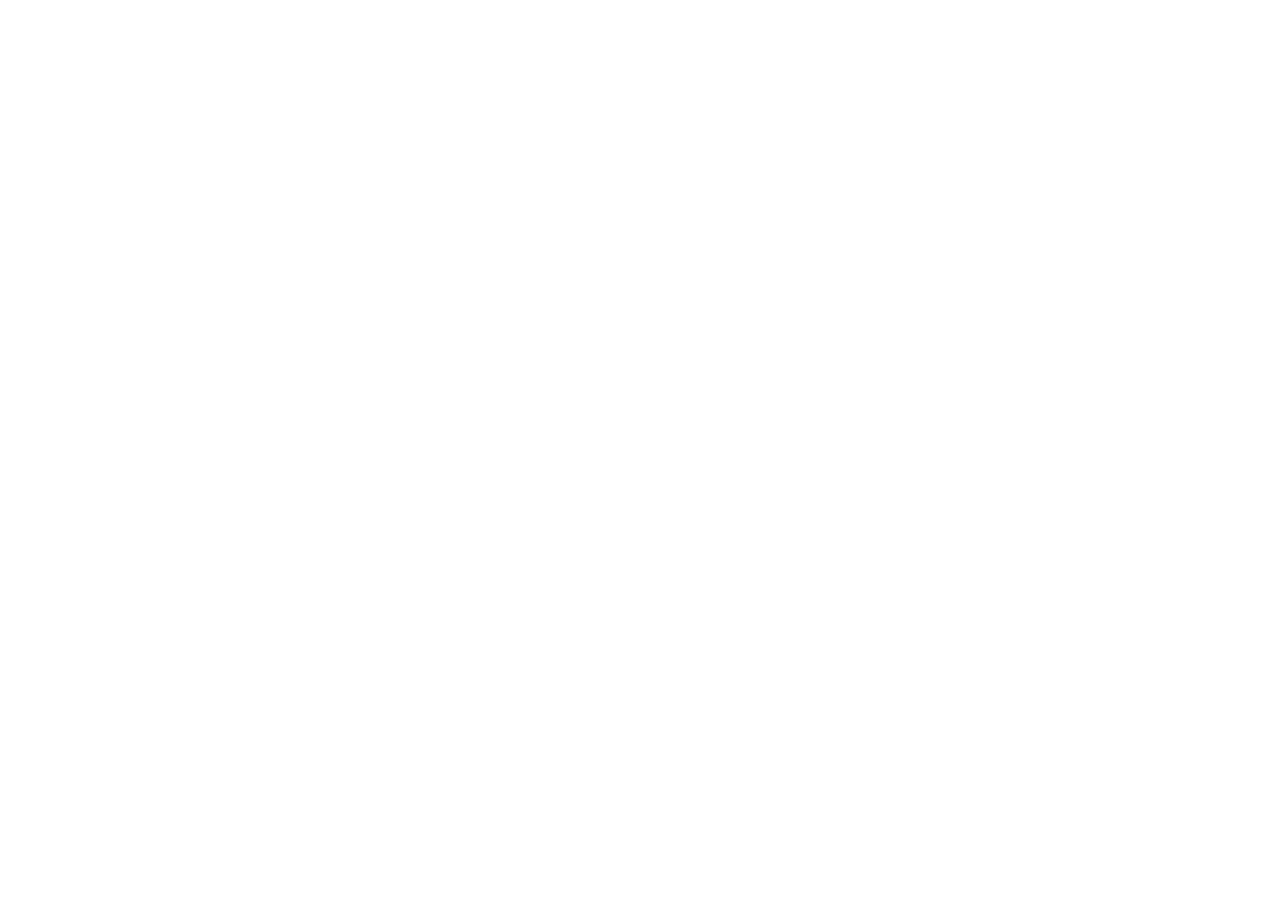
==== index.html @ 011cb474 "initial commit" ====
<!doctype html>
<html lang="en">
  <head>
    <title></title>
    <!-- Required meta tags -->
    <meta charset="utf-8">
    <meta name="viewport" content="width=device-width, initial-scale=1, shrink-to-fit=no">

    <!-- Bootstrap CSS -->
    <link rel="stylesheet" href="https://stackpath.bootstrapcdn.com/bootstrap/4.3.1/css/bootstrap.min.css" integrity="sha384-ggOyR0iXCbMQv3Xipma34MD+dH/1fQ784/j6cY/iJTQUOhcWr7x9JvoRxT2MZw1T" crossorigin="anonymous">
  </head>
  <body>
      
    <!-- Optional JavaScript -->
    <!-- jQuery first, then Popper.js, then Bootstrap JS -->
    <script src="https://code.jquery.com/jquery-3.3.1.slim.min.js" integrity="sha384-q8i/X+965DzO0rT7abK41JStQIAqVgRVzpbzo5smXKp4YfRvH+8abtTE1Pi6jizo" crossorigin="anonymous"></script>
    <script src="https://cdnjs.cloudflare.com/ajax/libs/popper.js/1.14.7/umd/popper.min.js" integrity="sha384-UO2eT0CpHqdSJQ6hJty5KVphtPhzWj9WO1clHTMGa3JDZwrnQq4sF86dIHNDz0W1" crossorigin="anonymous"></script>
    <script src="https://stackpath.bootstrapcdn.com/bootstrap/4.3.1/js/bootstrap.min.js" integrity="sha384-JjSmVgyd0p3pXB1rRibZUAYoIIy6OrQ6VrjIEaFf/nJGzIxFDsf4x0xIM+B07jRM" crossorigin="anonymous"></script>
  </body>
</html>
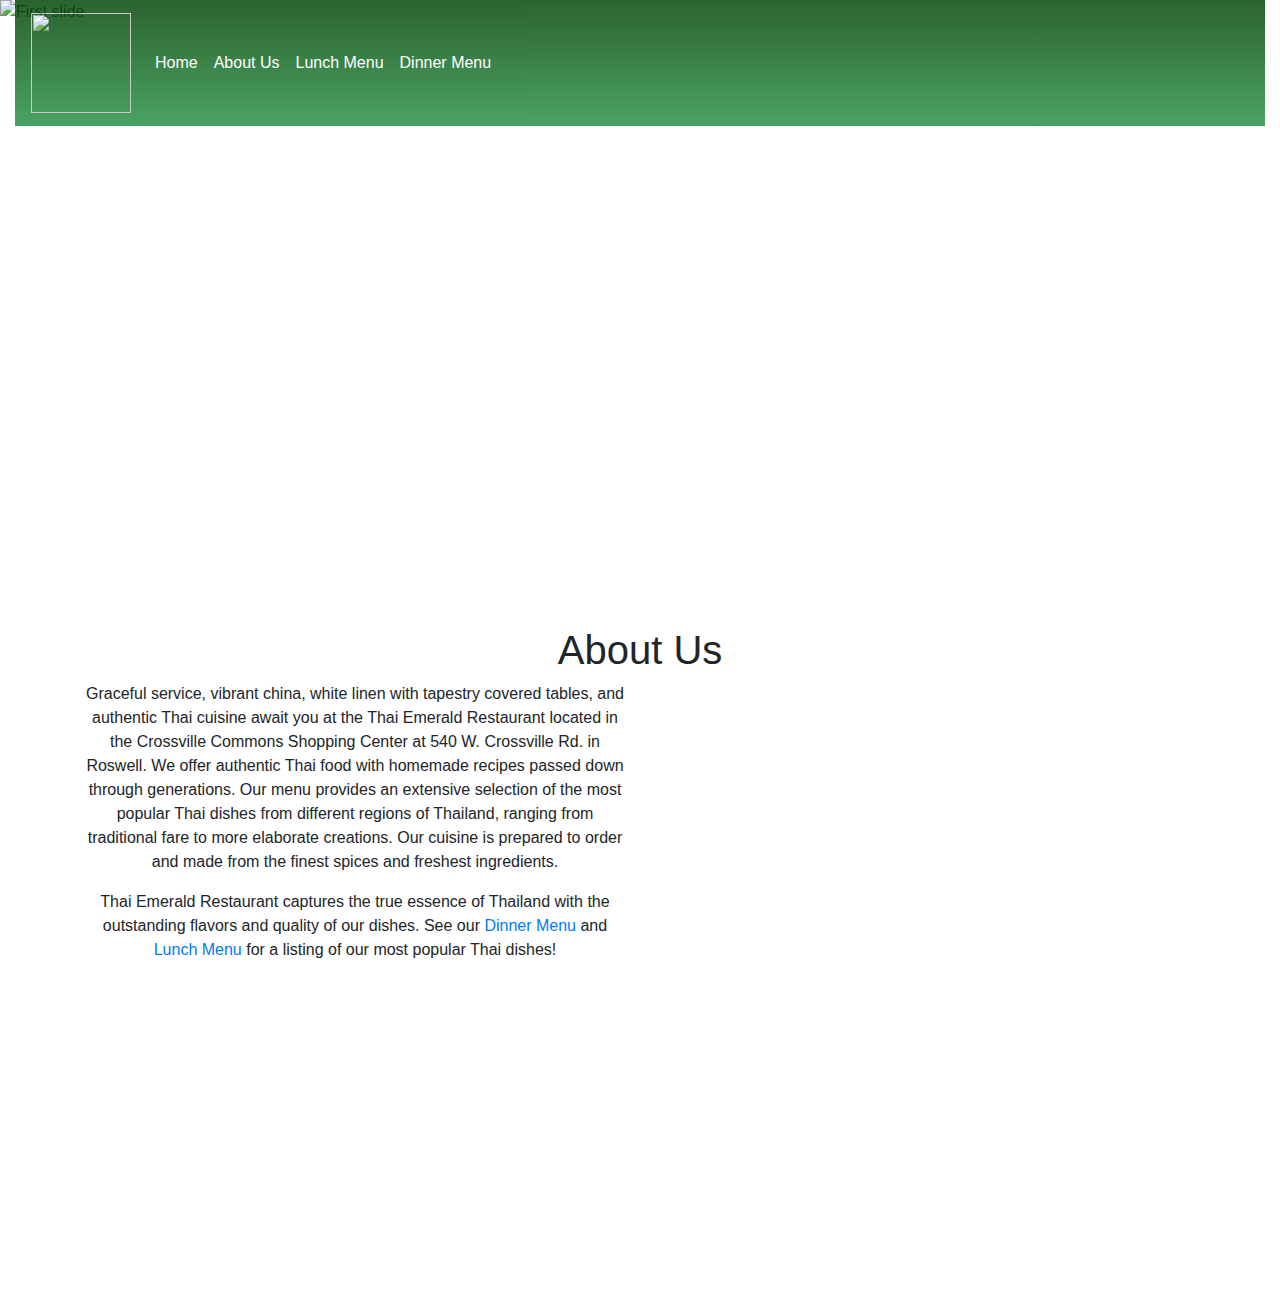
==== commit 2d64f888: "index and about us done" ====
--- a/index.html
+++ b/index.html
@@ -1,13 +1,14 @@
 <!doctype html>
 <html lang="en">
   <head>
-    <title></title>
+    <title>Thai Emerald</title>
     <!-- Required meta tags -->
     <meta charset="utf-8">
     <meta name="viewport" content="width=device-width, initial-scale=1, shrink-to-fit=no">
 
     <!-- Bootstrap CSS -->
     <link rel="stylesheet" href="https://stackpath.bootstrapcdn.com/bootstrap/4.3.1/css/bootstrap.min.css" integrity="sha384-ggOyR0iXCbMQv3Xipma34MD+dH/1fQ784/j6cY/iJTQUOhcWr7x9JvoRxT2MZw1T" crossorigin="anonymous">
+    <link rel="stylesheet" href="css/mystyles.css">
   </head>
   <body>
       
@@ -16,5 +17,57 @@
     <script src="https://code.jquery.com/jquery-3.3.1.slim.min.js" integrity="sha384-q8i/X+965DzO0rT7abK41JStQIAqVgRVzpbzo5smXKp4YfRvH+8abtTE1Pi6jizo" crossorigin="anonymous"></script>
     <script src="https://cdnjs.cloudflare.com/ajax/libs/popper.js/1.14.7/umd/popper.min.js" integrity="sha384-UO2eT0CpHqdSJQ6hJty5KVphtPhzWj9WO1clHTMGa3JDZwrnQq4sF86dIHNDz0W1" crossorigin="anonymous"></script>
     <script src="https://stackpath.bootstrapcdn.com/bootstrap/4.3.1/js/bootstrap.min.js" integrity="sha384-JjSmVgyd0p3pXB1rRibZUAYoIIy6OrQ6VrjIEaFf/nJGzIxFDsf4x0xIM+B07jRM" crossorigin="anonymous"></script>
+    
+    <div class="container-fluid">
+      <nav class="navbar navbar-expand-lg sticky-top">
+        <a class="navbar-brand" href="index.html">
+          <img src="https://thaiemeraldrestaurant.com/8-23-11Pics/logo9-2-11.png" height="100" width="100" alt="">
+        </a>
+        <button class="navbar-toggler" type="button" data-toggle="collapse" data-target="#navbarNavAltMarkup" aria-controls="navbarNavAltMarkup" aria-expanded="false" aria-label="Toggle navigation">
+          <span class="navbar-toggler-icon"></span>
+        </button>
+        <div class="collapse navbar-collapse" id="navbarNavAltMarkup">
+          <div class="navbar-nav">
+            <a class="nav-item nav-link active" href="index.html">Home <span class="sr-only">(current)</span></a>
+            <a class="nav-item nav-link" href="#aboutUs">About Us</a>
+            <a class="nav-item nav-link" href="lunchMenu.html">Lunch Menu</a>
+            <a class="nav-item nav-link" href="dinnerMenu.html">Dinner Menu</a>
+          </div>
+        </div>
+      </nav>
+      <div id="carouselControls" class="carousel slide fixed-top" data-ride="carousel">
+        <div class="carousel-inner">
+          <div class="carousel-item active">
+            <img class="d-block w-100 h-75" src="https://www.exploregeorgia.org/sites/default/files/styles/listing_slideshow/public/listing_images/profile/21106/337931994a8efad7fb5283e663997867_16266014_1328364413850248_7897843814373006349_n.jpg?itok=p5ZWf_7m" alt="First slide">
+          </div>
+          <div class="carousel-item">
+            <img class="d-block w-100 h-75" src="https://raster-static.postmates.com/?url=com.postmates.img.prod.s3.amazonaws.com/4e051d93-f04d-457f-8f63-97b8552130aa/orig.jpg&quality=90&w=1500&h=900&mode=crop&format=jpg&v=4" alt="Second slide">
+          </div>
+          <div class="carousel-item">
+            <img class="d-block w-100 h-75" src="https://www.visitroswellga.com/imager/files_idss_com/C357/86937c18-254a-4009-a3a4-7d3d56460480_cf127ca3a98712e9d52213b1386347a9.jpg" alt="Third slide">
+          </div>
+        </div>
+        <a class="carousel-control-prev" href="#carouselControls" role="button" data-slide="prev">
+          <span class="carousel-control-prev-icon" aria-hidden="true"></span>
+          <span class="sr-only">Previous</span>
+        </a>
+        <a class="carousel-control-next" href="#carouselControls" role="button" data-slide="next">
+          <span class="carousel-control-next-icon" aria-hidden="true"></span>
+          <span class="sr-only">Next</span>
+        </a>
+      </div>
+      <div class="container">
+        <h1 id="aboutUs">About Us</h1>
+        <div class="row">
+          <div class="col">
+            <p >Graceful service, vibrant china, white linen with tapestry covered tables, and authentic Thai cuisine await you at the Thai Emerald Restaurant located in the Crossville Commons Shopping Center at 540 W. Crossville Rd. in Roswell. We offer authentic Thai food with homemade recipes passed down through generations. Our menu provides an extensive selection of the most popular Thai dishes from different regions of Thailand, ranging from traditional fare to more elaborate creations. Our cuisine is prepared to order and made from the finest spices and freshest ingredients.</p>
+            <p>Thai Emerald Restaurant captures the true essence of Thailand with the outstanding flavors and quality of our dishes. See our <a href="dinnerMenu.html">Dinner Menu</a> and <a href="lunchMenu.html">Lunch Menu</a> for a listing of our most popular Thai dishes!</p>
+          </div>
+          <div id="map-container-google-2" class="z-depth-1-half map-container col" style="height: 500px">
+            <iframe width="400" height="350" frameborder="0" style="border:0" src="https://www.google.com/maps/embed/v1/place?q=place_id:ChIJBaMFFxNz9YgR866pmcogiAg&key=AIzaSyCJGIuIzDd8IhBkpIivsV1zAX1yatbsd1g" allowfullscreen></iframe>
+          </div>
+        </div>
+      </div>
+    </div>
   </body>
 </html>--- a/css/mystyles.css
+++ b/css/mystyles.css
@@ -0,0 +1,34 @@
+.navbar {
+    background-image: linear-gradient( rgb(7,72,10), rgba(43, 147, 72));
+    opacity: 0.85;
+    z-index: 1;
+}
+
+.nav-item {
+    color: white;
+}
+
+.carousel {
+    z-index: -1;
+}
+
+.container {
+    background-color: white;
+    margin-top: 40%;
+    text-align: center;
+    margin-bottom: 10%;
+}
+
+.map-container-2{
+    overflow:hidden;
+    padding-bottom:56.25%;
+    position:relative;
+    height:0;
+}
+.map-container-2 iframe{
+    left:0;
+    top:0;
+    height:100%;
+    width:100%;
+    position:absolute;
+}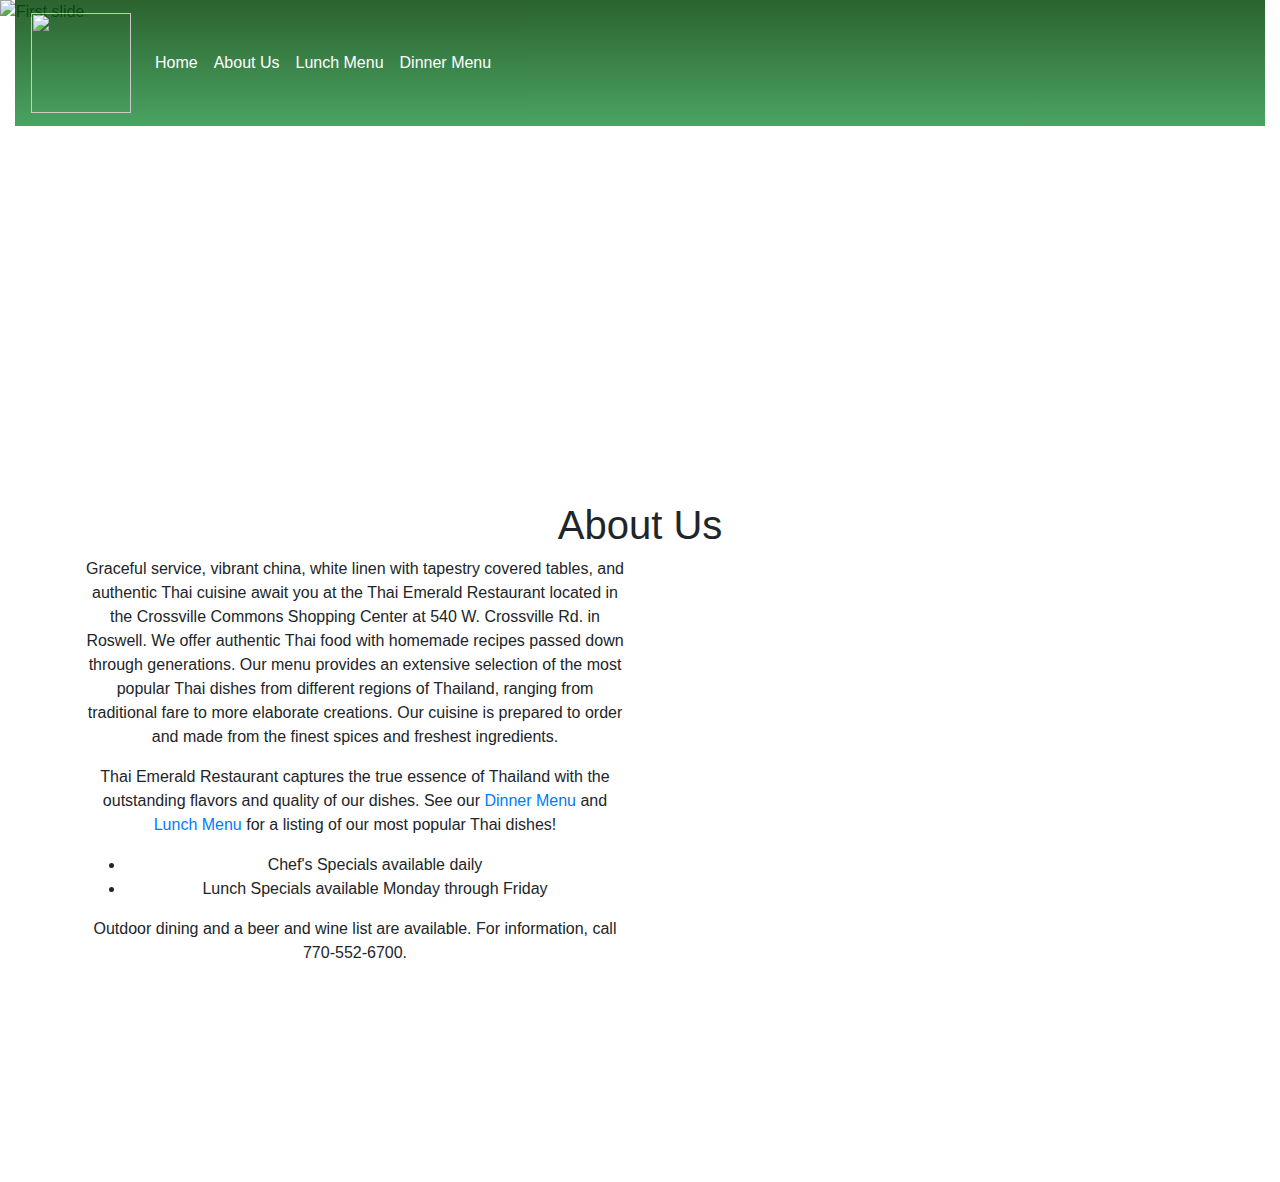
==== commit cf4a892e: "lunch/dinner menu done" ====
--- a/index.html
+++ b/index.html
@@ -46,6 +46,12 @@
           <div class="carousel-item">
             <img class="d-block w-100 h-75" src="https://www.visitroswellga.com/imager/files_idss_com/C357/86937c18-254a-4009-a3a4-7d3d56460480_cf127ca3a98712e9d52213b1386347a9.jpg" alt="Third slide">
           </div>
+          <div class="carousel-item">
+            <img class="d-block w-100 h-75" src="https://blog.katom.com/wp-content/uploads/2014/05/Emerald-Wok-Stir-Fry.jpg" alt="Fourth slide">
+          </div>
+          <div class="carousel-item">
+            <img class="d-block w-100 h-75" src="https://res.cloudinary.com/droz/image/upload/v1558149735/prod-store/sites/default/files/media/image_thumb/stir_fry.jpg" alt="Fifth slide">
+          </div>
         </div>
         <a class="carousel-control-prev" href="#carouselControls" role="button" data-slide="prev">
           <span class="carousel-control-prev-icon" aria-hidden="true"></span>
@@ -62,6 +68,11 @@
           <div class="col">
             <p >Graceful service, vibrant china, white linen with tapestry covered tables, and authentic Thai cuisine await you at the Thai Emerald Restaurant located in the Crossville Commons Shopping Center at 540 W. Crossville Rd. in Roswell. We offer authentic Thai food with homemade recipes passed down through generations. Our menu provides an extensive selection of the most popular Thai dishes from different regions of Thailand, ranging from traditional fare to more elaborate creations. Our cuisine is prepared to order and made from the finest spices and freshest ingredients.</p>
             <p>Thai Emerald Restaurant captures the true essence of Thailand with the outstanding flavors and quality of our dishes. See our <a href="dinnerMenu.html">Dinner Menu</a> and <a href="lunchMenu.html">Lunch Menu</a> for a listing of our most popular Thai dishes!</p>
+            <ul>
+              <li>Chef's Specials available daily</li>
+              <li>Lunch Specials available Monday through Friday</li>
+            </ul>
+            <p>Outdoor dining and a beer and wine list are available. For information, call 770-552-6700.</p>
           </div>
           <div id="map-container-google-2" class="z-depth-1-half map-container col" style="height: 500px">
             <iframe width="400" height="350" frameborder="0" style="border:0" src="https://www.google.com/maps/embed/v1/place?q=place_id:ChIJBaMFFxNz9YgR866pmcogiAg&key=AIzaSyCJGIuIzDd8IhBkpIivsV1zAX1yatbsd1g" allowfullscreen></iframe>
--- a/css/mystyles.css
+++ b/css/mystyles.css
@@ -14,7 +14,7 @@
 
 .container {
     background-color: white;
-    margin-top: 40%;
+    margin-top: 30%;
     text-align: center;
     margin-bottom: 10%;
 }
@@ -31,4 +31,10 @@
     height:100%;
     width:100%;
     position:absolute;
+}
+
+.menuPage {
+    margin-top: 30%;
+    margin-left: 10%;
+    margin-bottom: 10%;
 }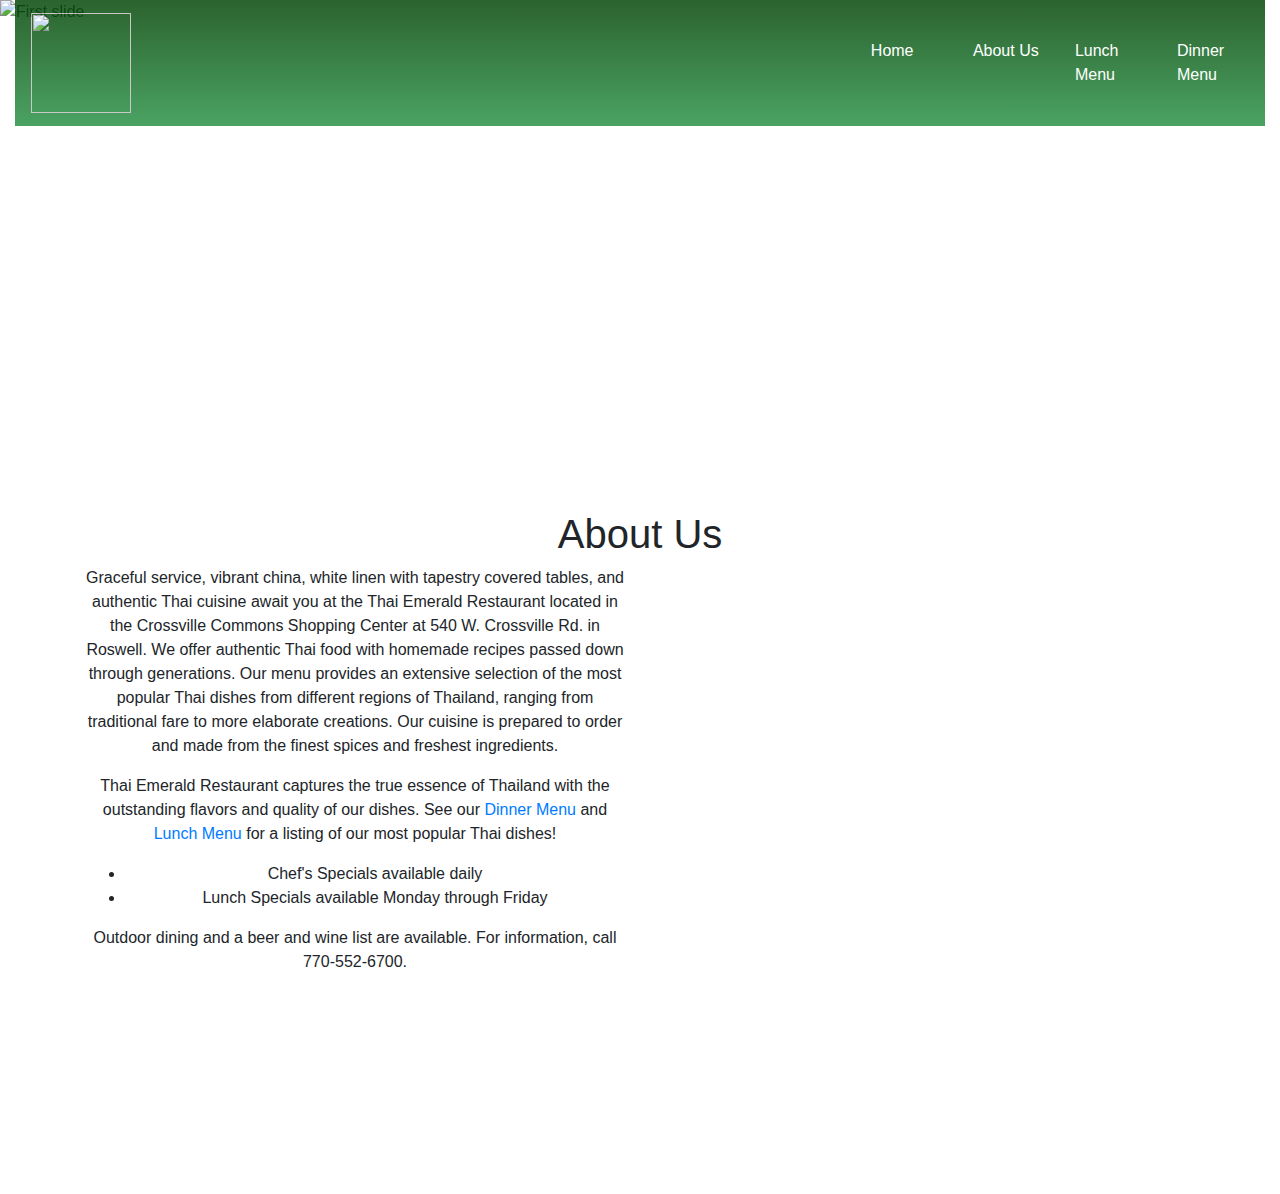
==== commit b2d427d2: "navbar fixed" ====
--- a/index.html
+++ b/index.html
@@ -18,27 +18,26 @@
     <script src="https://cdnjs.cloudflare.com/ajax/libs/popper.js/1.14.7/umd/popper.min.js" integrity="sha384-UO2eT0CpHqdSJQ6hJty5KVphtPhzWj9WO1clHTMGa3JDZwrnQq4sF86dIHNDz0W1" crossorigin="anonymous"></script>
     <script src="https://stackpath.bootstrapcdn.com/bootstrap/4.3.1/js/bootstrap.min.js" integrity="sha384-JjSmVgyd0p3pXB1rRibZUAYoIIy6OrQ6VrjIEaFf/nJGzIxFDsf4x0xIM+B07jRM" crossorigin="anonymous"></script>
     
-    <div class="container-fluid">
-      <nav class="navbar navbar-expand-lg sticky-top">
-        <a class="navbar-brand" href="index.html">
-          <img src="https://thaiemeraldrestaurant.com/8-23-11Pics/logo9-2-11.png" height="100" width="100" alt="">
-        </a>
-        <button class="navbar-toggler" type="button" data-toggle="collapse" data-target="#navbarNavAltMarkup" aria-controls="navbarNavAltMarkup" aria-expanded="false" aria-label="Toggle navigation">
-          <span class="navbar-toggler-icon"></span>
-        </button>
-        <div class="collapse navbar-collapse" id="navbarNavAltMarkup">
-          <div class="navbar-nav">
-            <a class="nav-item nav-link active" href="index.html">Home <span class="sr-only">(current)</span></a>
-            <a class="nav-item nav-link" href="#aboutUs">About Us</a>
-            <a class="nav-item nav-link" href="lunchMenu.html">Lunch Menu</a>
-            <a class="nav-item nav-link" href="dinnerMenu.html">Dinner Menu</a>
+    <div>
+      <div class="container-fluid navbar-expand-lg sticky-top">
+        <nav class="navbar navbar-inverse">
+          <div class="navbar-header">
+            <a class="navbar-brand" href="index.html">
+              <img src="https://thaiemeraldrestaurant.com/8-23-11Pics/logo9-2-11.png" height="100" width="100" alt="">
+            </a>
           </div>
+          <ul class="nav navbar-nav row">
+            <li class="active col"><a class="nav-item" href="index.html">Home</a></li>
+            <li class="col"><a class="nav-item" href="#aboutUs">About Us</a></li>
+            <li class="col"><a class="nav-item" href="lunchMenu.html">Lunch Menu</a></li>
+            <li class="col"><a class="nav-item" href="dinnerMenu.html">Dinner Menu</a></li>
+          </ul>
         </div>
       </nav>
       <div id="carouselControls" class="carousel slide fixed-top" data-ride="carousel">
         <div class="carousel-inner">
           <div class="carousel-item active">
-            <img class="d-block w-100 h-75" src="https://www.exploregeorgia.org/sites/default/files/styles/listing_slideshow/public/listing_images/profile/21106/337931994a8efad7fb5283e663997867_16266014_1328364413850248_7897843814373006349_n.jpg?itok=p5ZWf_7m" alt="First slide">
+            <img class="d-block w-100 h-75" src="https://img.grouponcdn.com/iam/3Hin3t4Focycz2CrHV9H/CC-2049x1229/v1/c700x420.jpg" alt="First slide">
           </div>
           <div class="carousel-item">
             <img class="d-block w-100 h-75" src="https://raster-static.postmates.com/?url=com.postmates.img.prod.s3.amazonaws.com/4e051d93-f04d-457f-8f63-97b8552130aa/orig.jpg&quality=90&w=1500&h=900&mode=crop&format=jpg&v=4" alt="Second slide">
@@ -50,7 +49,7 @@
             <img class="d-block w-100 h-75" src="https://blog.katom.com/wp-content/uploads/2014/05/Emerald-Wok-Stir-Fry.jpg" alt="Fourth slide">
           </div>
           <div class="carousel-item">
-            <img class="d-block w-100 h-75" src="https://res.cloudinary.com/droz/image/upload/v1558149735/prod-store/sites/default/files/media/image_thumb/stir_fry.jpg" alt="Fifth slide">
+            <img class="d-block w-100 h-75" src="https://i.pinimg.com/originals/13/82/37/138237ba29d12aabe65a0d9c15431421.png" alt="Fifth slide">
           </div>
         </div>
         <a class="carousel-control-prev" href="#carouselControls" role="button" data-slide="prev">
